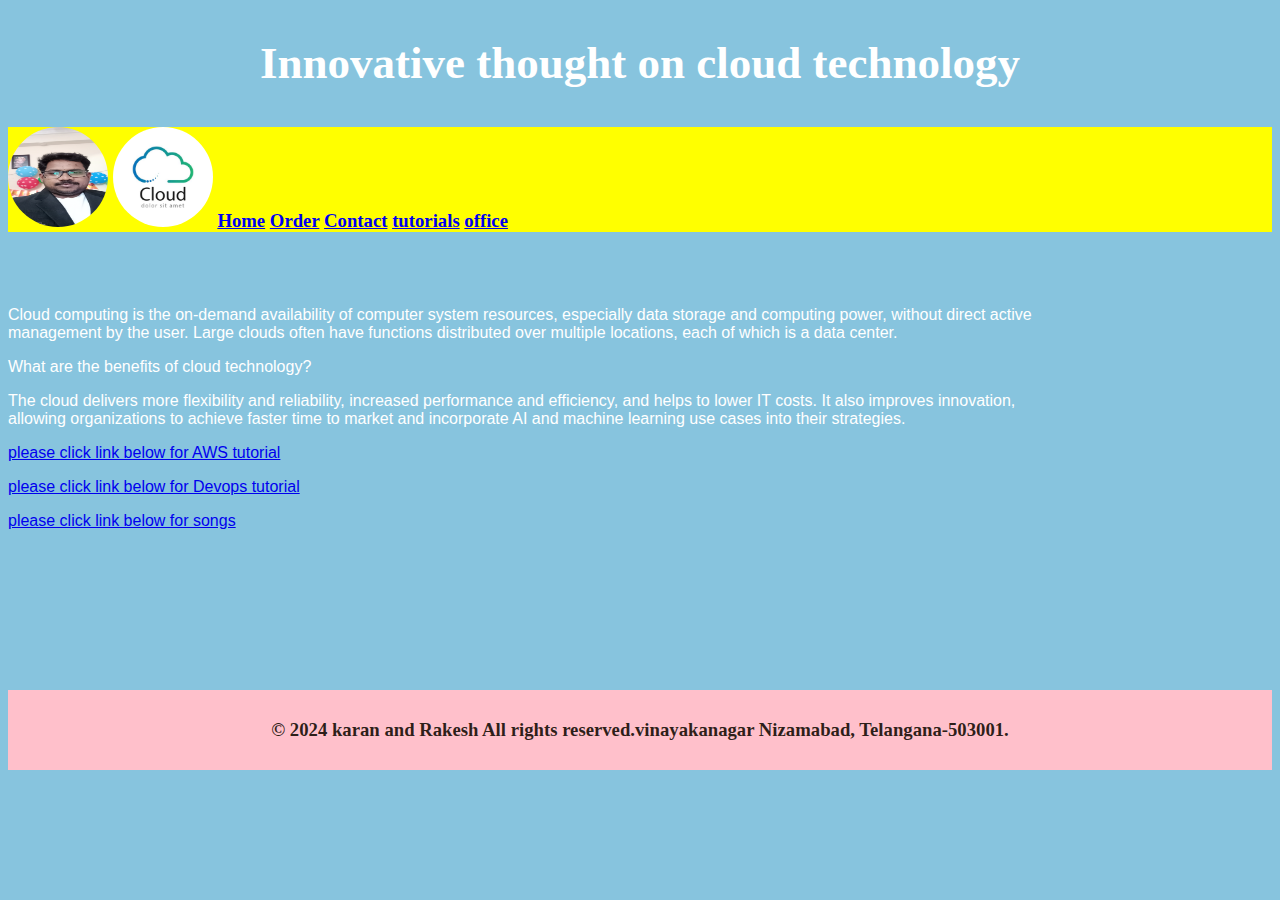
==== index.html @ 90a0532c "Update and rename ktechsolutions.html to index.html" ====
<!DOCTYPE html>
<html lang="en">
<head>
    <meta charset="UTF-8">
    <meta name="viewport" content="width=, initial-scale=1.0">
    <title>ktechsolutions</title>
    <link rel="stylesheet" href="style.css">
</head>
<body>

    <div class="container">
    
        
    
        <header>
            
           
            <h2> Innovative thought on cloud technology</h2>
            
        </header>
    
        <nav>
            <h3>
            <img src="IMG_20200517_215300.jpg" alt=" it logo" width="100px" height="100px">
            <img src="logo.jpg" alt=" it logo" width="100px" height="100px">
             
             <a href="#">Home</a>
             <a href="#">Order</a>
             <a href="#">Contact</a>
             <a href="#">tutorials</a>
             <a href="#"> office</a>
            </h3>
        
        </nav>
    
        <main>
            <p> Cloud computing is the on-demand availability of computer system resources, especially data storage and computing power, without direct active management by the user. Large clouds often have functions distributed over multiple locations, each of which is a data center.</p>
            <p>What are the benefits of cloud technology? </p>
                <p>The cloud delivers more flexibility and reliability, increased performance and efficiency, and helps to lower IT costs. It also improves innovation, allowing organizations to achieve faster time to market and incorporate AI and machine learning use cases into their strategies.</p>
                 <a href="https://www.youtube.com/watch?v=O61gbmYZJmE">  
<p> please click link below for AWS tutorial </p></a>
<a href="https://www.youtube.com/watch?v=Ou9j73aWgyE&list=PLdpzxOOAlwvIKMhk8WhzN1pYoJ1YU8Csa">  
    <p> please click link below for Devops tutorial </p></a>
    <a href="[iSongs.info] 02 - Nuvve Samastham.mp3">  
        <p> please click link below for songs </p></a>

        </main>
    
        <footer>
            <h3> &copy; 2024  karan and Rakesh All rights reserved.vinayakanagar Nizamabad, Telangana-503001. </h3>
          
        </footer>
    </div>

</body>
</html>
---- style.css ----
body {
 background-color: rgb(135, 196, 222);


}
.container {
    margin-left: auto;
    margin-right: auto;
    
}

header {
    background-color: none;
    text-align: center ;
    color: white;
    font-display: block;
    font-size: 30px;


    
}

nav {
    background-color: yellow;
    text-align: auto;
    color: rgb(227, 17, 17);
    
    img {
        border-radius: 50px;
        
    }

}
main {
    background-color: none;
    height: 400px;
    width: 1024px;
    padding-top: 40px ;
    color: white;
}
footer {
    background-color: pink;
    padding-top: 10px;
    padding-bottom: 10px;
    text-align: center;
    color: rgba(15, 9, 1, 0.889);   
}
h1 {
    font-size: 50px;
    color: rgb(77, 42, 165);
    font-family: Georgia, 'Times New Roman', Times, serif;
    text-align: center;

}
p {
    font-family: Arial, Helvetica, sans-serif;
}
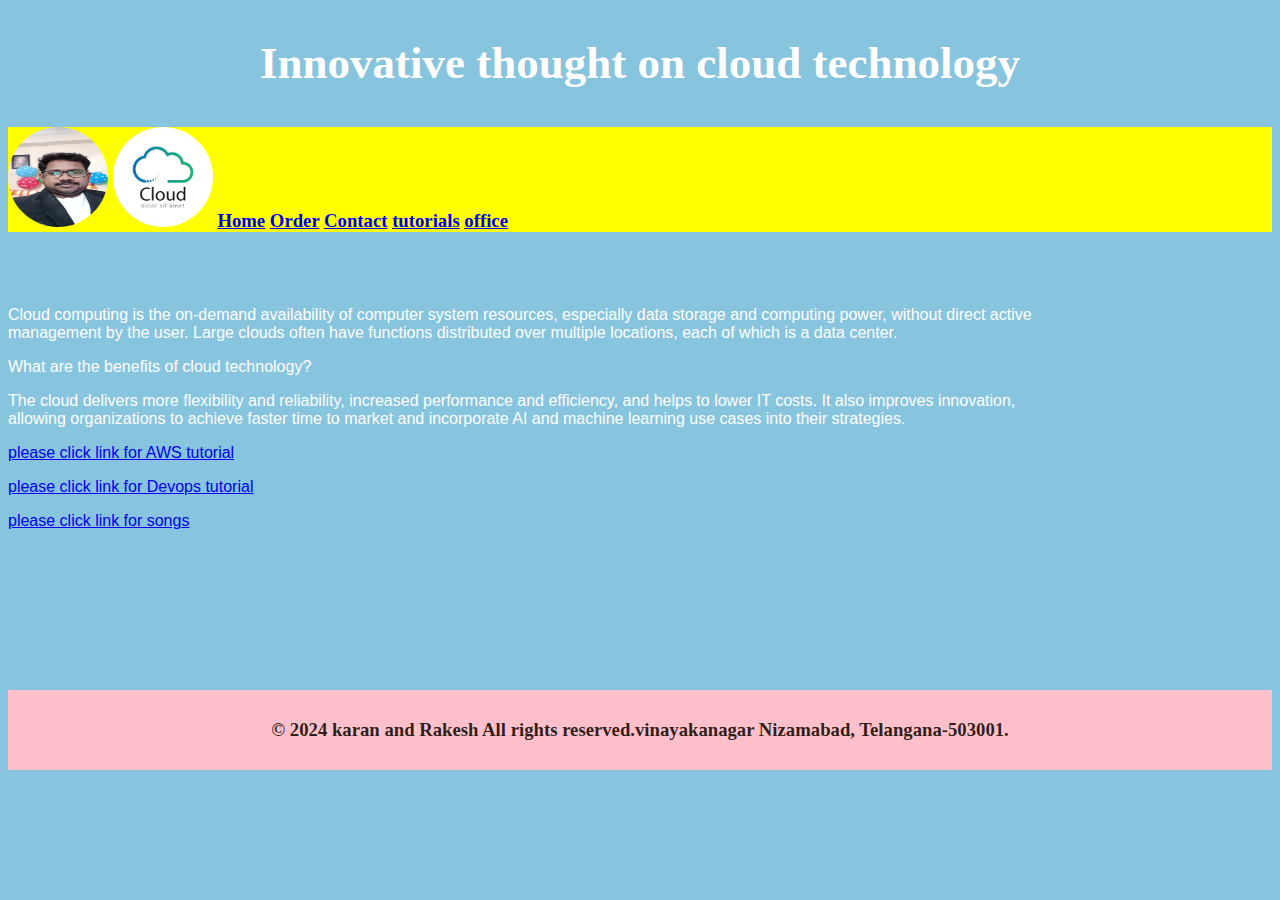
==== commit 52f8fd8f: "Update index.html" ====
--- a/index.html
+++ b/index.html
@@ -38,11 +38,11 @@
             <p>What are the benefits of cloud technology? </p>
                 <p>The cloud delivers more flexibility and reliability, increased performance and efficiency, and helps to lower IT costs. It also improves innovation, allowing organizations to achieve faster time to market and incorporate AI and machine learning use cases into their strategies.</p>
                  <a href="https://www.youtube.com/watch?v=O61gbmYZJmE">  
-<p> please click link below for AWS tutorial </p></a>
+<p> please click link  for AWS tutorial </p></a>
 <a href="https://www.youtube.com/watch?v=Ou9j73aWgyE&list=PLdpzxOOAlwvIKMhk8WhzN1pYoJ1YU8Csa">  
-    <p> please click link below for Devops tutorial </p></a>
+    <p> please click link  for Devops tutorial </p></a>
     <a href="[iSongs.info] 02 - Nuvve Samastham.mp3">  
-        <p> please click link below for songs </p></a>
+        <p> please click link for songs </p></a>
 
         </main>
     
